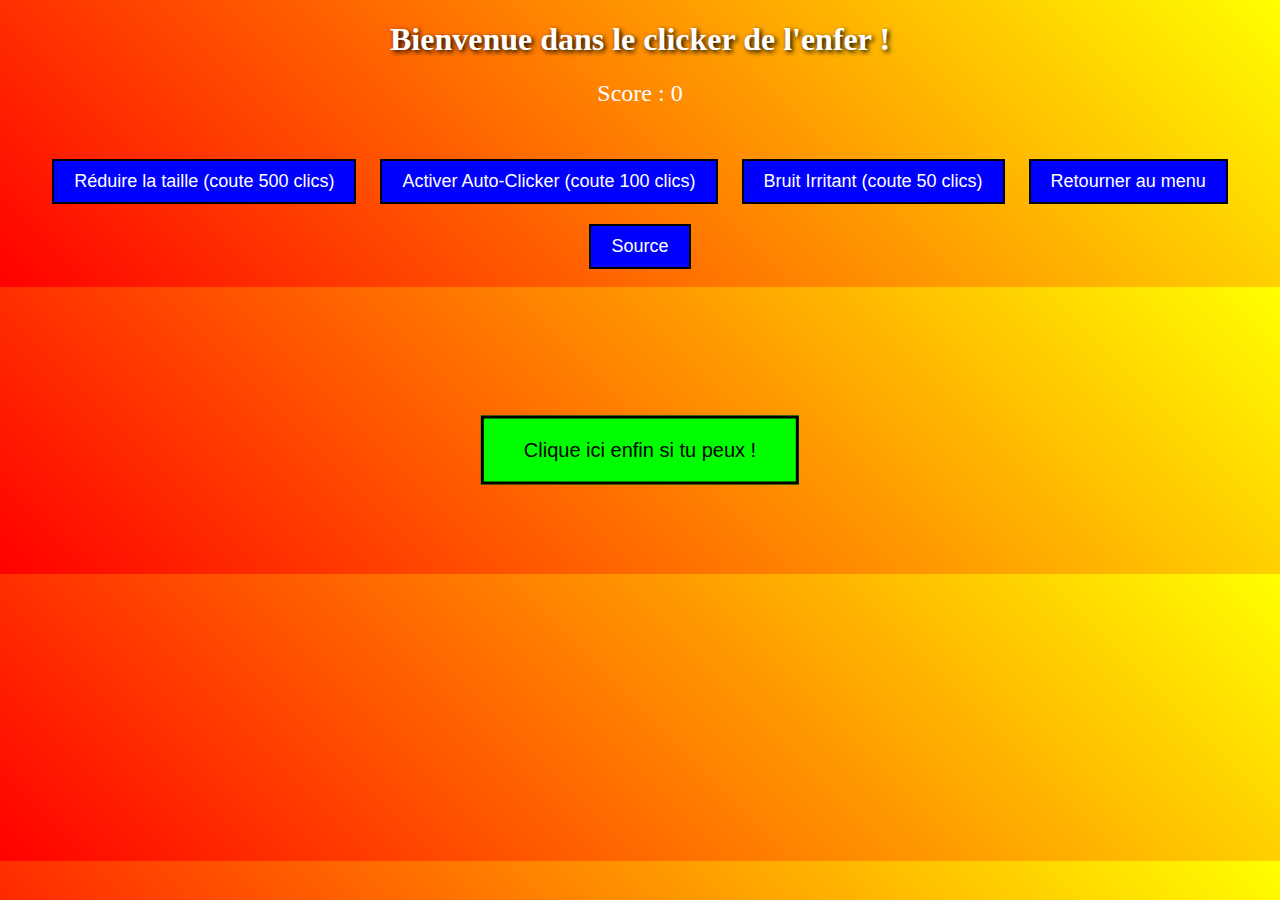
==== site/clicker.html @ d89134bf "new commit" ====
<!DOCTYPE html>
<html lang="fr">
<head>
    <meta charset="UTF-8">
    <meta name="viewport" content="width=device-width, initial-scale=1.0">
    <title>Le clicker de l'enfer</title>
    <link rel="stylesheet" href="stylesclicker.css">
</head>
<body>
    <h1>Bienvenue dans le clicker de l'enfer !</h1>
    <p id="score">Score : 0</p>
    <button id="clickButton">Clique ici enfin si tu peux !</button>
    <br>
    <button id="shrinkButton" class="controlButton">Réduire la taille (coute 500 clics)</button>
    <button id="autoClickerButton" class="controlButton">Activer Auto-Clicker (coute 100 clics)</button>
    <button id="soundButton" class="controlButton">Bruit Irritant (coute 50 clics)</button>
    <button id="menuButton" class="controlButton">Retourner au menu</button>
    <button id="resetButton" class="controlButton" onclick="window.location.href='https://onecompiler.com/html/423wemyxm';"> Source </button>

    <div id="popup" class="popup hidden">
        <p>Bravo, tu as cliqué !</p>
    </div>

    <script src="scriptsclicker.js"></script>
</body>
</html>
---- site/stylesclicker.css ----
body {
    font-family: 'Comic Sans MS', cursive;
    background: linear-gradient(45deg, red, yellow);
    color: white;
    text-align: center;
    overflow: hidden;
  }
  
  h1 {
    text-shadow: 2px 2px 5px black;
    animation: colorFlash 1s infinite alternate;
  }
  
  @keyframes colorFlash {
    from { color: white; }
    to { color: cyan; }
  }
  
  #clickButton {
    position: absolute;
    top: 50%;
    left: 50%;
    transform: translate(-50%, -50%);
    padding: 20px 40px;
    background-color: lime;
    color: black;
    font-size: 20px;
    border: 3px solid black;
    cursor: pointer;
  }
  
  .controlButton {
    margin: 10px;
    padding: 10px 20px;
    background-color: blue;
    color: white;
    border: 2px solid black;
    cursor: pointer;
    font-size: 18px;
  }
  
  #score {
    font-size: 24px;
    margin-top: 20px;
  }
  
  .popup {
    display: none;
    position: absolute;
    top: 20%;
    left: 50%;
    transform: translate(-50%, -50%);
    background: rgba(0, 0, 0, 0.9);
    padding: 20px;
    border-radius: 10px;
    color: yellow;
    animation: popupAppear 1s ease-in-out;
  }
  
  @keyframes popupAppear {
    from { opacity: 0; transform: translate(-50%, -60%); }
    to { opacity: 1; transform: translate(-50%, -50%); }
  }
  
  .hidden {
    display: none;
  }
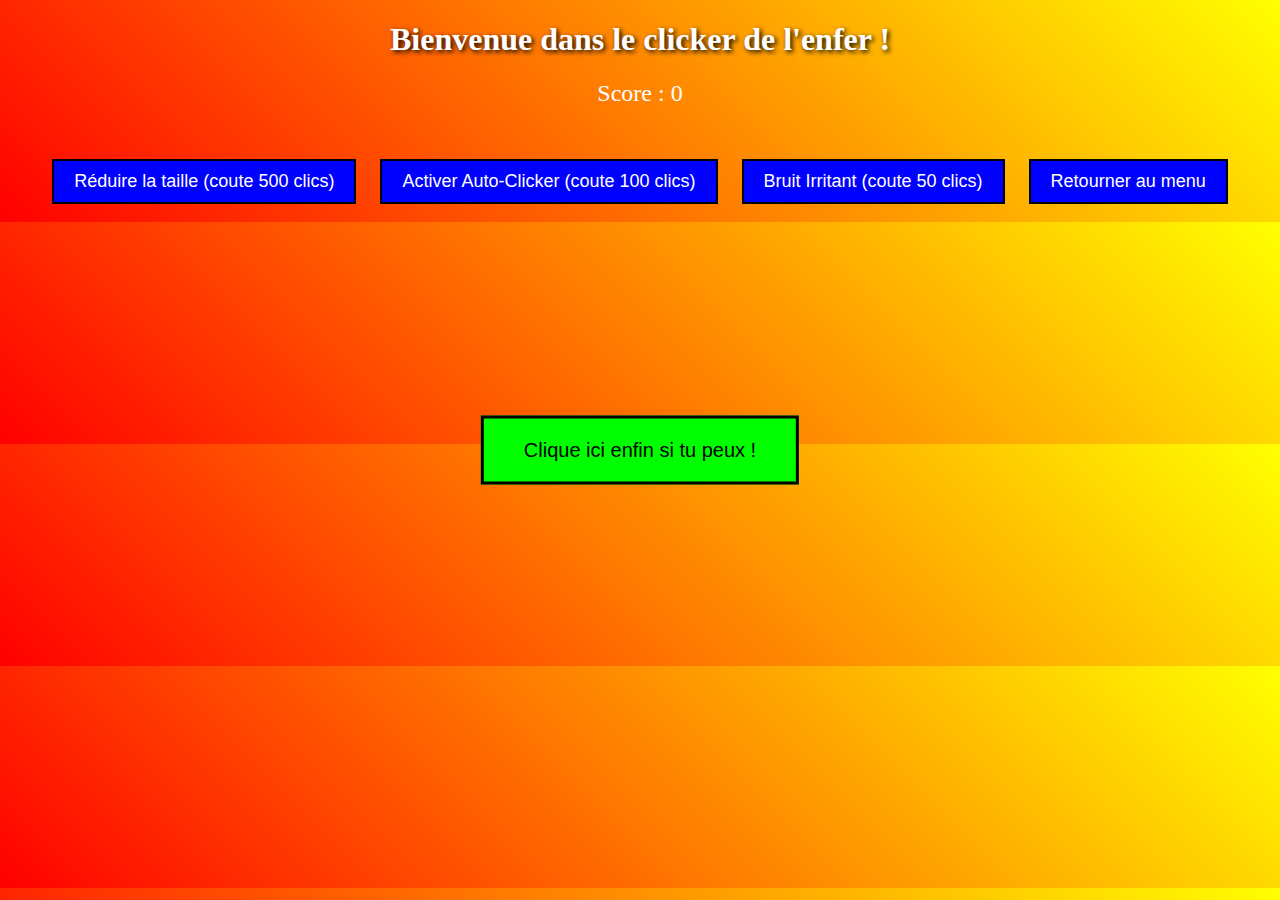
==== commit e8b6bbde: "Add files via upload" ====
--- a/site/clicker.html
+++ b/site/clicker.html
@@ -1,27 +1,26 @@
-<!DOCTYPE html>
-<html lang="fr">
-<head>
-    <meta charset="UTF-8">
-    <meta name="viewport" content="width=device-width, initial-scale=1.0">
-    <title>Le clicker de l'enfer</title>
-    <link rel="stylesheet" href="stylesclicker.css">
-</head>
-<body>
-    <h1>Bienvenue dans le clicker de l'enfer !</h1>
-    <p id="score">Score : 0</p>
-    <button id="clickButton">Clique ici enfin si tu peux !</button>
-    <br>
-    <button id="shrinkButton" class="controlButton">Réduire la taille (coute 500 clics)</button>
-    <button id="autoClickerButton" class="controlButton">Activer Auto-Clicker (coute 100 clics)</button>
-    <button id="soundButton" class="controlButton">Bruit Irritant (coute 50 clics)</button>
-    <button id="menuButton" class="controlButton">Retourner au menu</button>
-    <button id="resetButton" class="controlButton" onclick="window.location.href='https://onecompiler.com/html/423wemyxm';"> Source </button>
-
-    <div id="popup" class="popup hidden">
-        <p>Bravo, tu as cliqué !</p>
-    </div>
-
-    <script src="scriptsclicker.js"></script>
-</body>
-</html>
-
+<!DOCTYPE html>
+<html lang="fr">
+<head>
+    <meta charset="UTF-8">
+    <meta name="viewport" content="width=device-width, initial-scale=1.0">
+    <title>Le clicker de l'enfer</title>
+    <link rel="stylesheet" href="stylesclicker.css">
+</head>
+<body>
+    <h1>Bienvenue dans le clicker de l'enfer !</h1>
+    <p id="score">Score : 0</p>
+    <button id="clickButton">Clique ici enfin si tu peux !</button>
+    <br>
+    <button id="shrinkButton" class="controlButton">Réduire la taille (coute 500 clics)</button>
+    <button id="autoClickerButton" class="controlButton">Activer Auto-Clicker (coute 100 clics)</button>
+    <button id="soundButton" class="controlButton">Bruit Irritant (coute 50 clics)</button>
+    <button id="menuButton" class="controlButton">Retourner au menu</button>
+
+    <div id="popup" class="popup hidden">
+        <p>Bravo, tu as cliqué !</p>
+    </div>
+
+    <script src="scriptclicker.js"></script>
+</body>
+</html>
+
